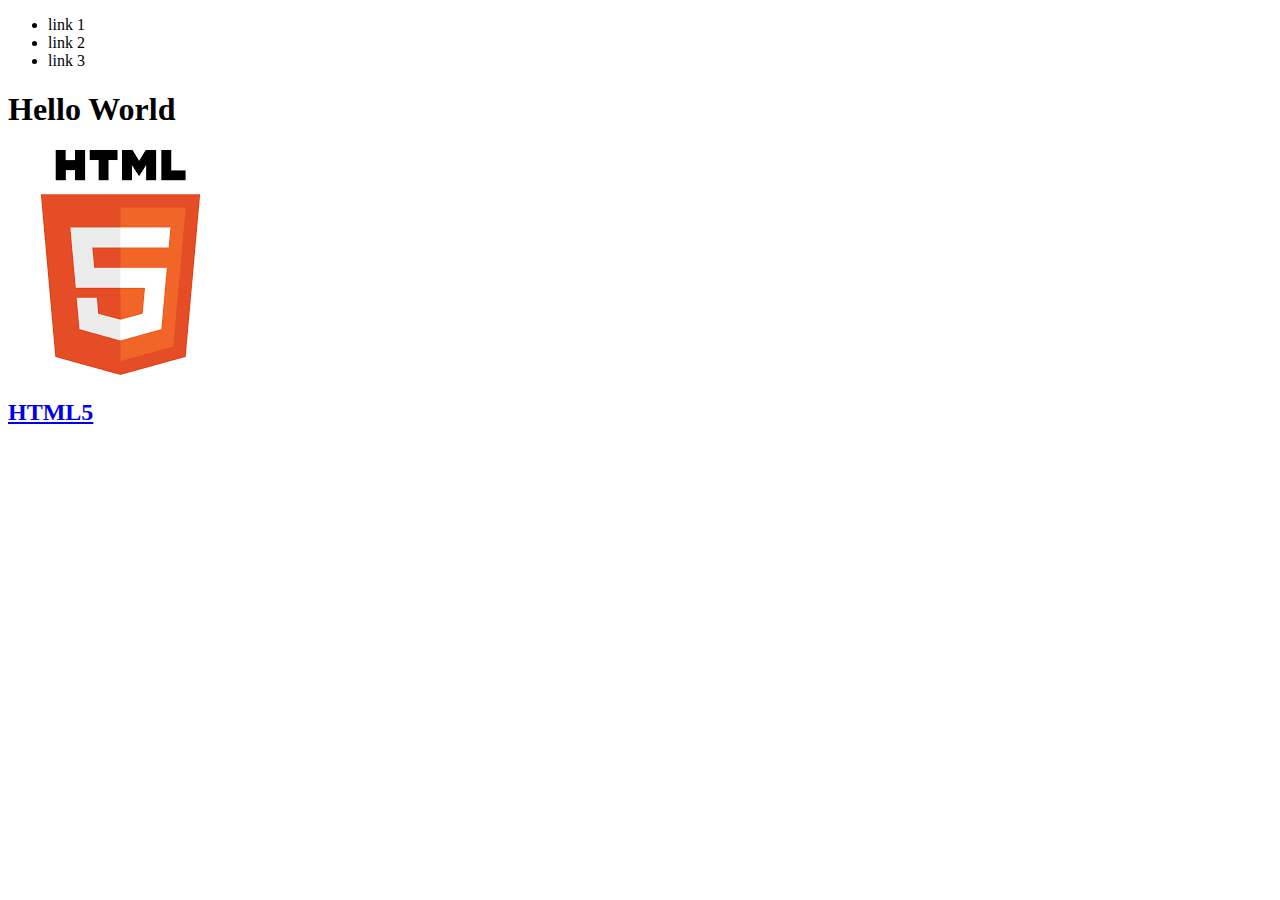
==== hello-world/index.html @ 3876001b "intial commit" ====
<!DOCTYPE html>
<html lang="en">

<head>
    <meta charset="UTF-8" />
    <meta name="viewport" content="width=device-width, initial-scale=1.0" />
    <meta http-equiv="X-UA-Compatible" content="ie=edge">
    <title>Code Training</title>
    <link rel="stylesheet" href="css/styles.css">
</head>
<body>
    <nav>
        <ul>
            <li><a href=""></a>link 1</li>
            <li><a href=""></a>link 2</li>
            <li><a href=""></a>link 3</li>
        </ul>
    </nav>
    <h1>Hello World</h1>
    <div class="card">
        <a href="https://en.wikipedia.org/wiki/HTML5" target="_blank">
            <img src="[data-uri]" alt="HTML5 logo">
            <h2>HTML5</h2>
        </a>
    </div>


</body>

</html>
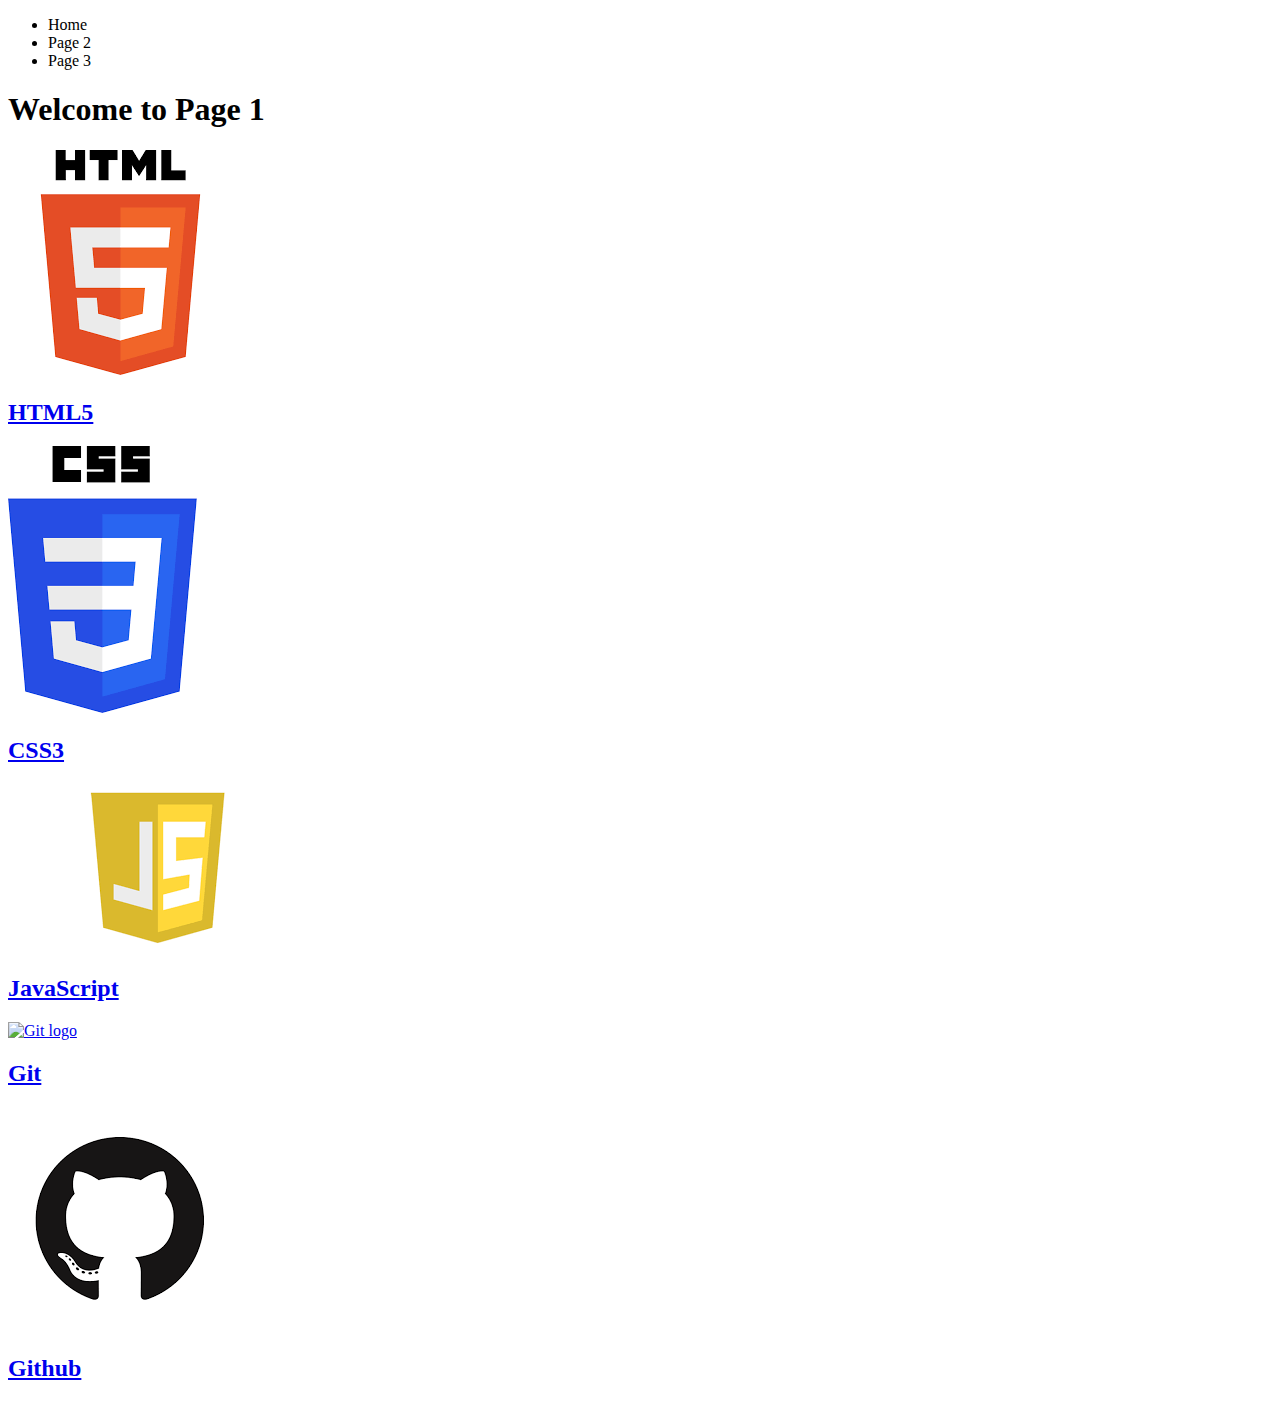
==== commit b5d84cad: "added links and imgs" ====
--- a/hello-world/index.html
+++ b/hello-world/index.html
@@ -11,16 +11,40 @@
 <body>
     <nav>
         <ul>
-            <li><a href=""></a>link 1</li>
-            <li><a href=""></a>link 2</li>
-            <li><a href=""></a>link 3</li>
+            <li><a href="#"></a>Home</li>
+            <li><a href="stream-2.html"></a>Page 2</li>
+            <li><a href="stream-3.html"></a>Page 3</li>
         </ul>
     </nav>
-    <h1>Hello World</h1>
+    <h1>Welcome to Page 1</h1>
     <div class="card">
         <a href="https://en.wikipedia.org/wiki/HTML5" target="_blank">
             <img src="[data-uri]" alt="HTML5 logo">
             <h2>HTML5</h2>
+        </a>
+    </div>
+    <div class="card">
+        <a href="https://en.wikipedia.org/wiki/CSS" target="_blank">
+            <img src="[data-uri]" alt="CSS3 logo">
+            <h2>CSS3</h2>
+        </a>
+    </div>
+    <div class="card">
+        <a href="https://en.wikipedia.org/wiki/JavaScript" target="_blank">
+            <img src="[data-uri]" alt="JavaScript logo">
+            <h2>JavaScript</h2>
+        </a>
+    </div>
+    <div class="card">
+        <a href="[data-uri]" target="_blank">
+            <img src="https://en.wikipedia.org/wiki/Git" alt="Git logo">
+            <h2>Git</h2>
+        </a>
+    </div>
+    <div class="card">
+        <a href="https://en.wikipedia.org/wiki/GitHub" target="_blank">
+            <img src="[data-uri]" alt="Github logo">
+            <h2>Github</h2>
         </a>
     </div>
 
